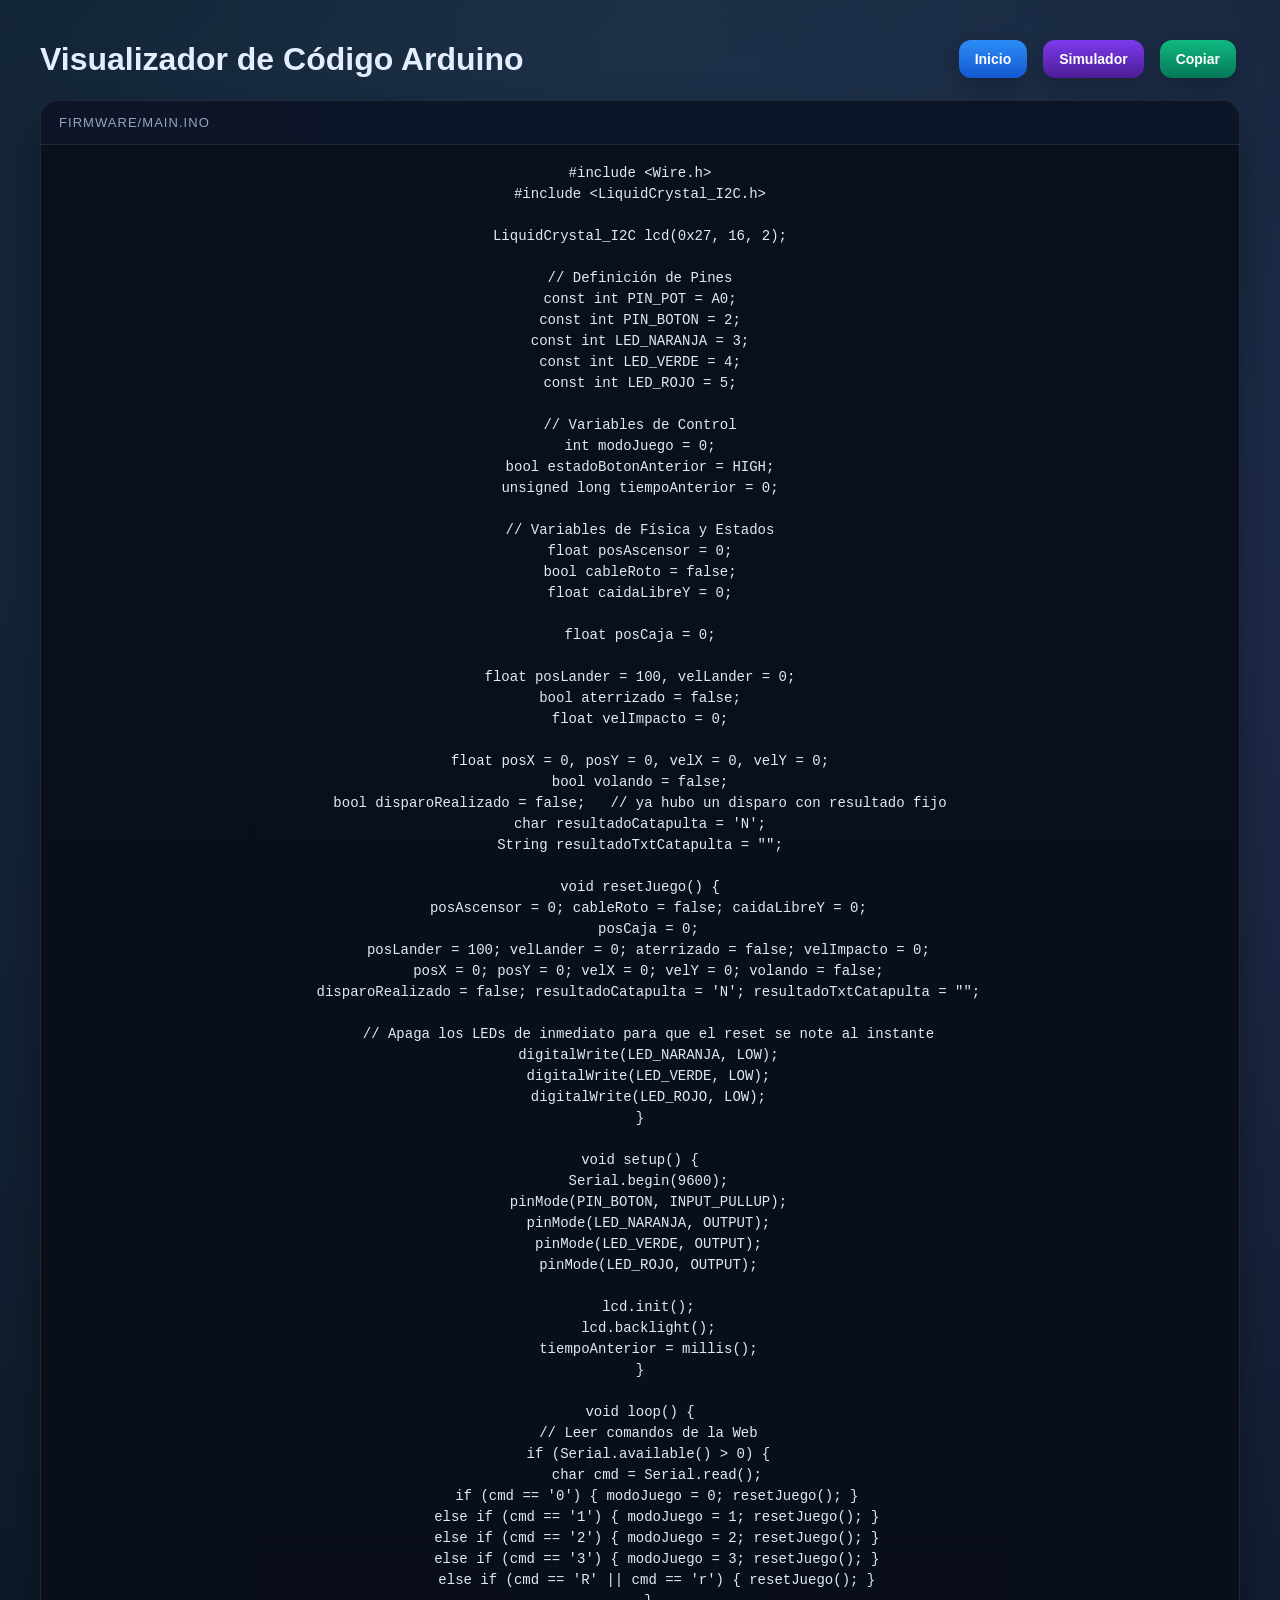
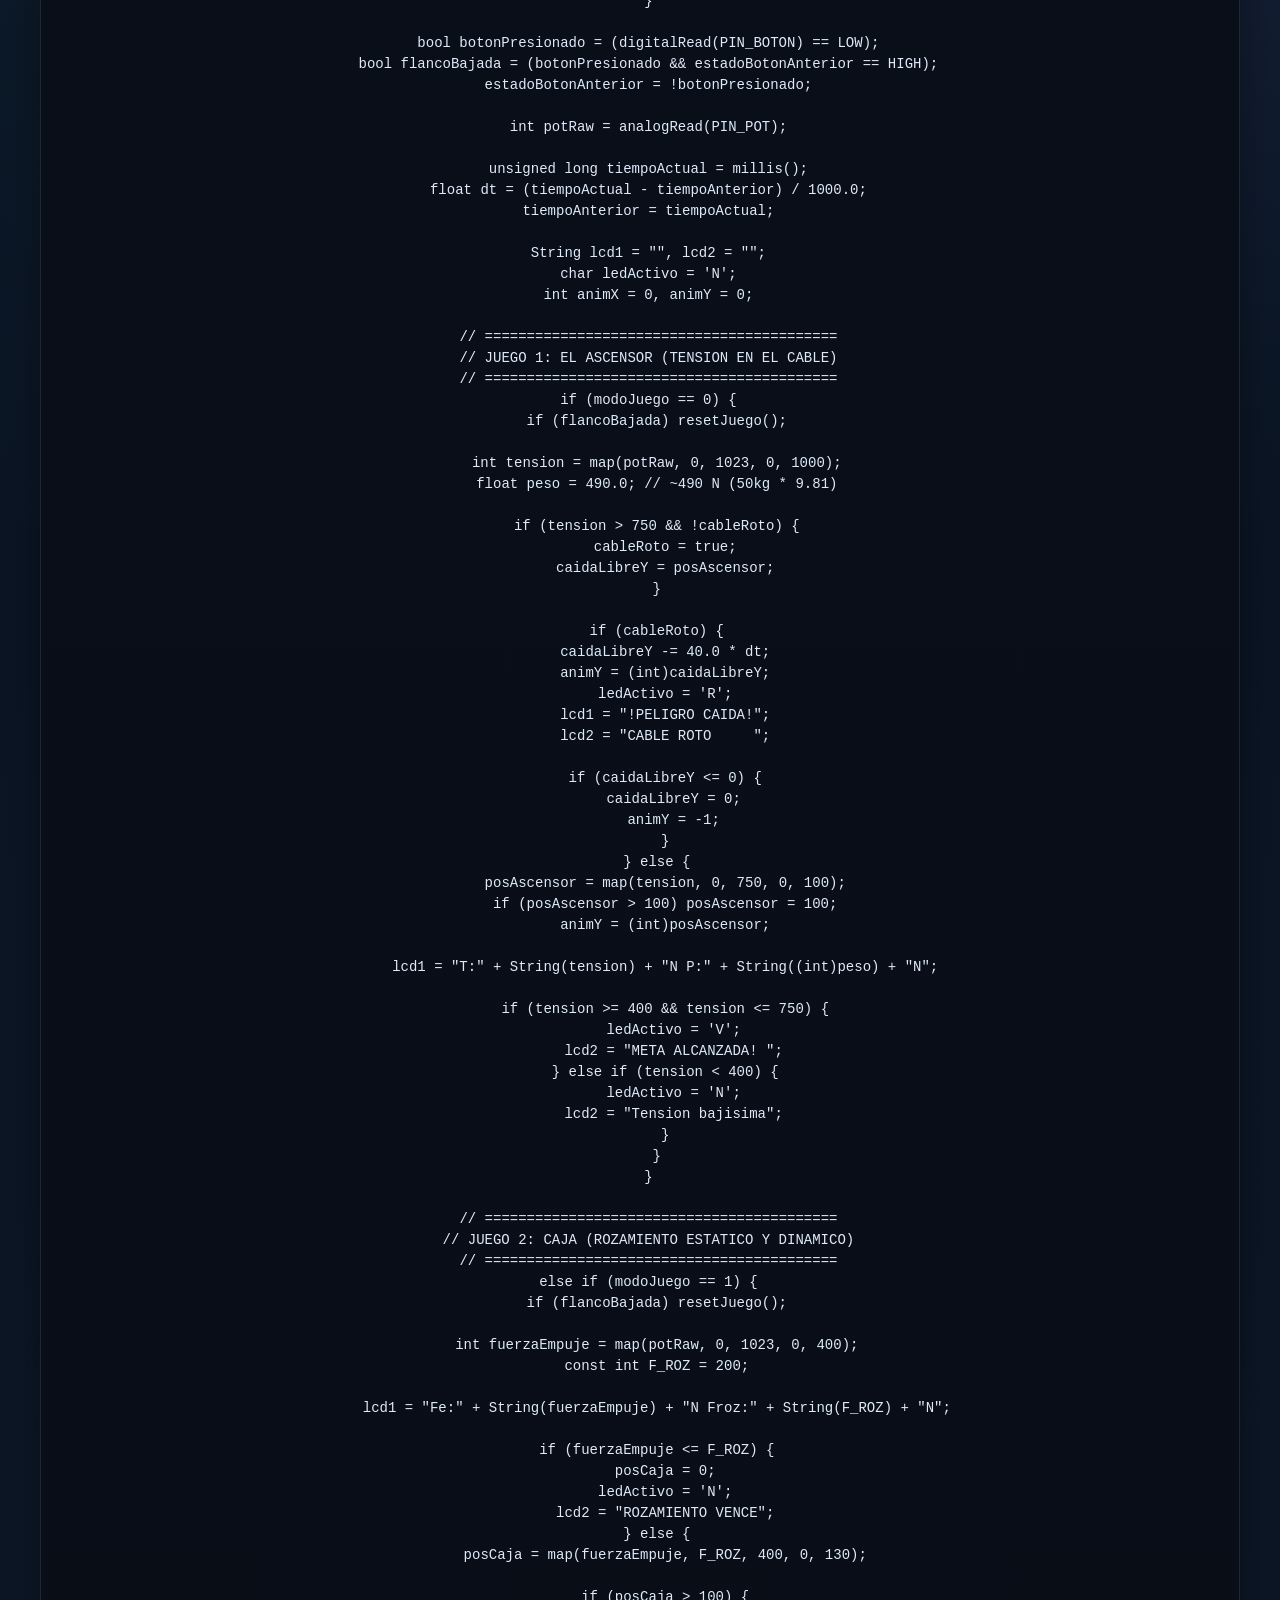
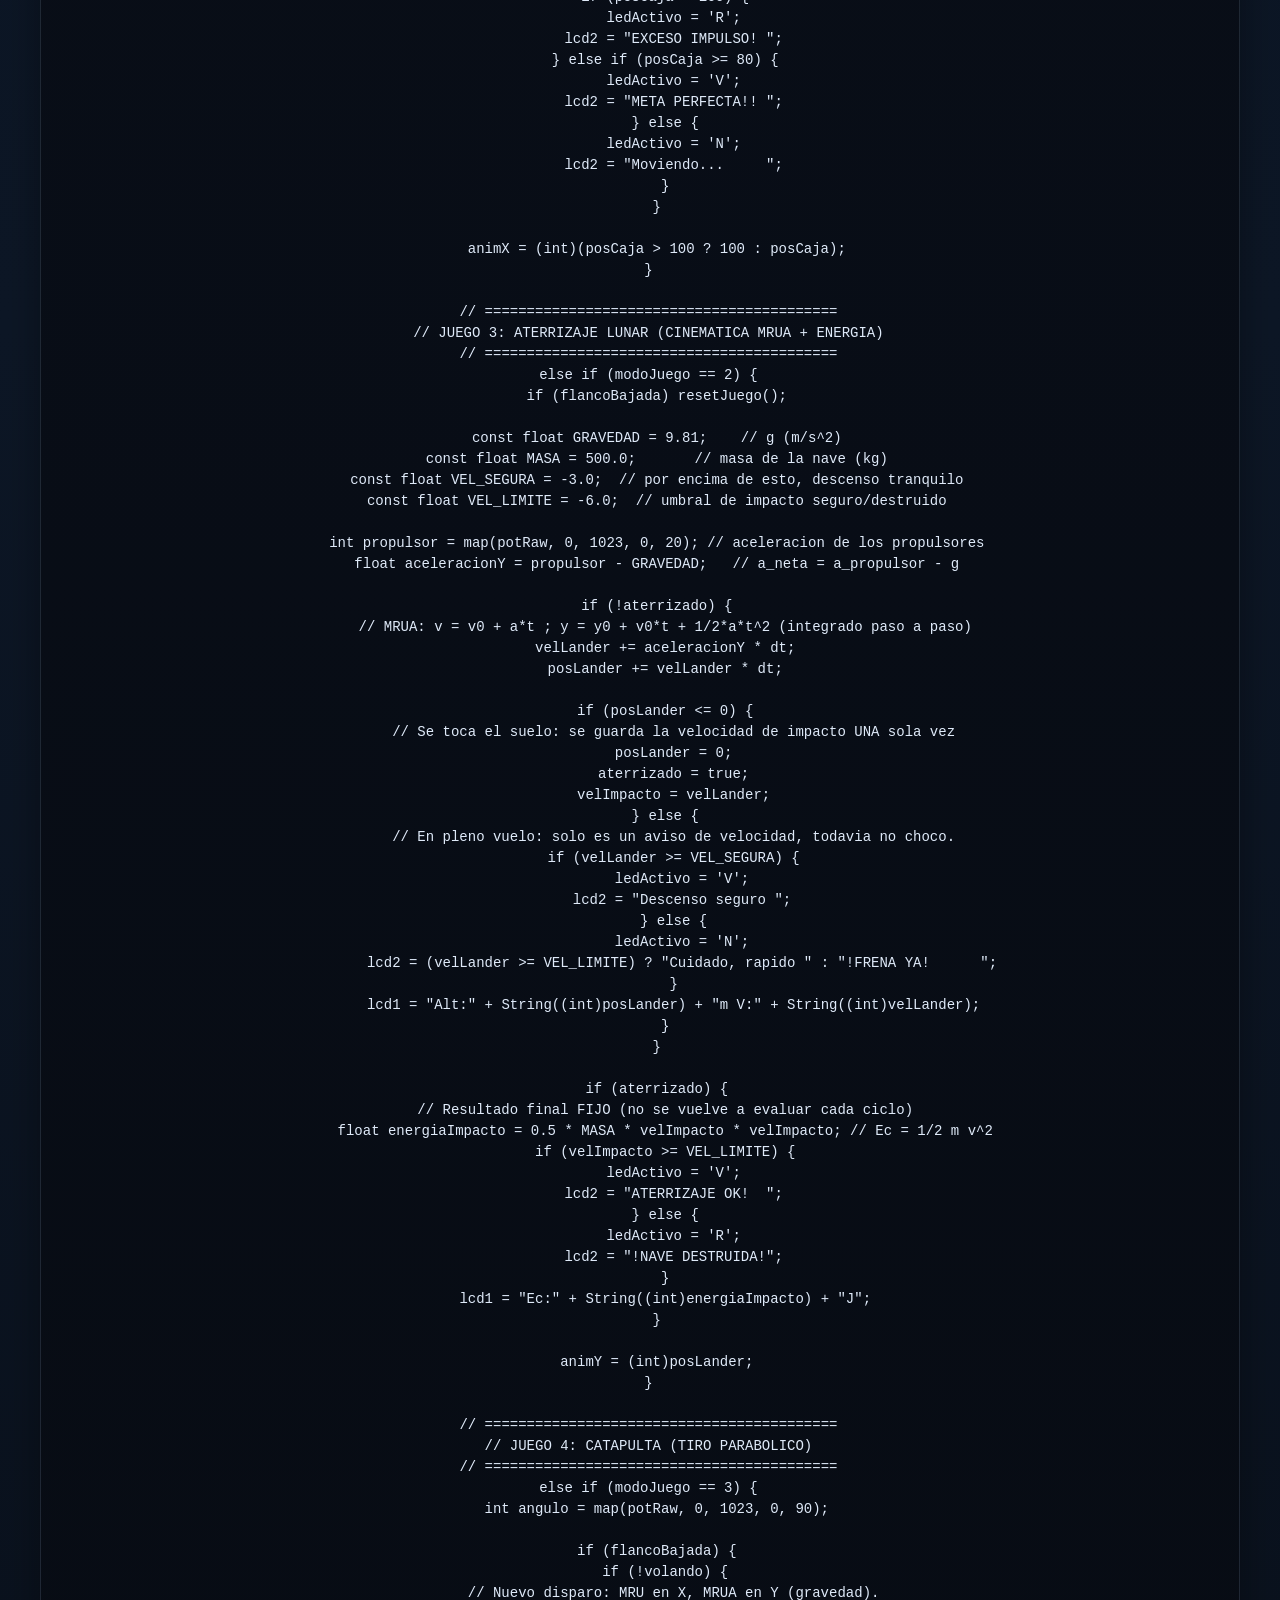
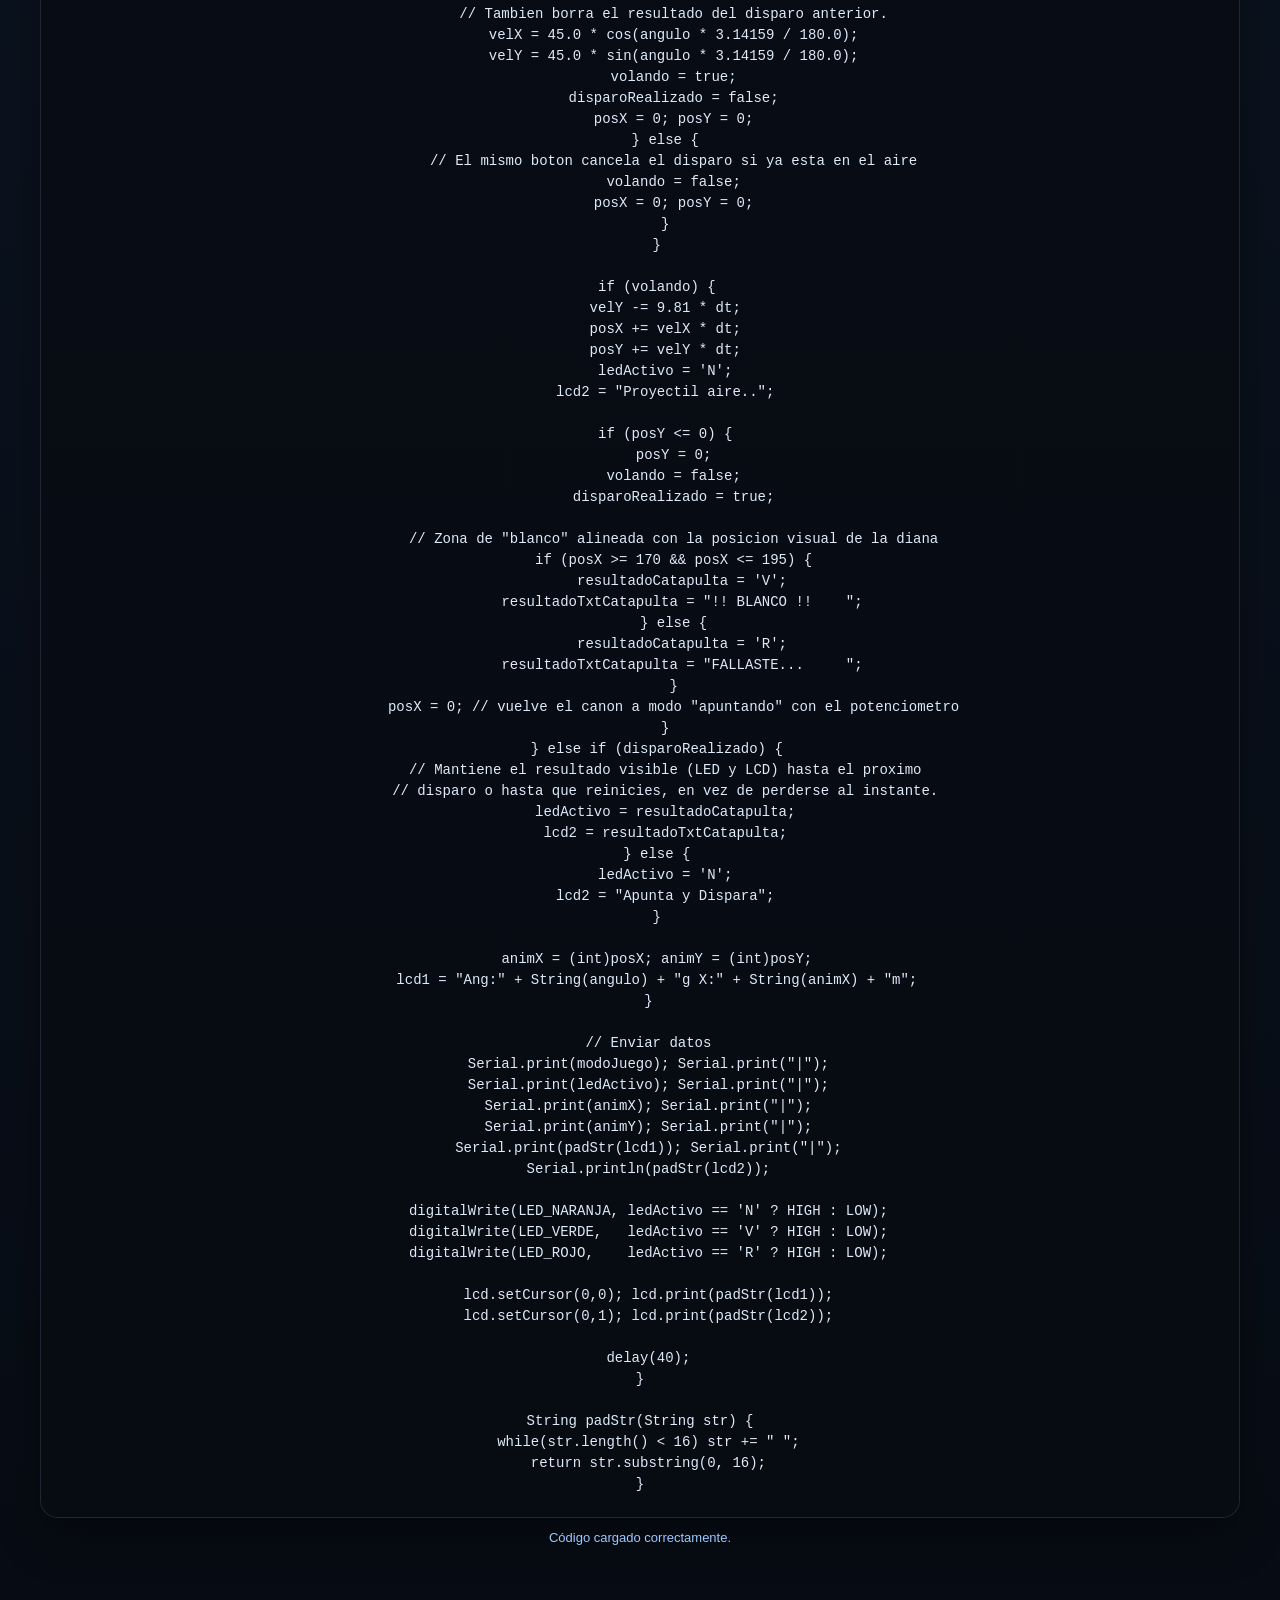
==== pages/code-viewer.html @ 5cb6cf13 "Update project files" ====
<!doctype html>
<html lang="es">
  <head>
    <meta charset="UTF-8" />
    <meta name="viewport" content="width=device-width, initial-scale=1" />
    <title>Código Arduino - Laboratorio de Física</title>
    <link rel="stylesheet" href="../assets/css/base.css" />
    <link rel="stylesheet" href="../assets/css/code-viewer.css" />
  </head>
  <body>
    <div id="ambient-particles" aria-hidden="true"></div>
    <div class="page-shell">
      <div class="page-header">
        <h1>Visualizador de Código Arduino</h1>
        <div class="actions">
          <button
            class="btn-primary"
            onclick="window.location.href = '../index.html'"
          >
            Inicio
          </button>
          <button
            class="btn-secondary"
            onclick="window.location.href = 'simulator.html'"
          >
            Simulador
          </button>
          <button id="copy-code" class="btn-copy" type="button">Copiar</button>
        </div>
      </div>

      <div class="code-panel">
        <div class="code-header">
          <span>firmware/main.ino</span>
        </div>
        <pre id="code-output">Cargando código...</pre>
      </div>
      <div id="status" class="status">Solicitando archivo...</div>
    </div>

    <script src="../assets/js/particles.js"></script>
    <script src="../assets/js/code-viewer.js"></script>
  </body>
</html>
---- assets/css/base.css ----
:root {
  color-scheme: dark;
  --bg-0: #07111f;
  --bg-1: #0d1726;
  --panel: rgba(10, 18, 31, 0.82);
  --panel-strong: rgba(15, 24, 40, 0.94);
  --line: rgba(148, 163, 184, 0.14);
  --text: #e5eefc;
  --muted: #92a4c2;
  --accent: #6ee7ff;
  --accent-2: #8b5cf6;
  --success: #2ea043;
  --warning: #d97706;
  --danger: #da3633;
  --shadow: rgba(0, 0, 0, 0.38);
  --radius: 18px;
}

* {
  box-sizing: border-box;
}

html {
  scroll-behavior: smooth;
}

body {
  margin: 0;
  font-family: "Segoe UI", Tahoma, Geneva, Verdana, sans-serif;
  background:
    radial-gradient(circle at top, rgba(110, 231, 255, 0.12), transparent 35%),
    radial-gradient(
      circle at 80% 10%,
      rgba(139, 92, 246, 0.14),
      transparent 24%
    ),
    linear-gradient(180deg, var(--bg-0), var(--bg-1) 55%, #070c14 100%);
  color: var(--text);
  min-height: 100vh;
  text-align: center;
  position: relative;
  overflow-x: hidden;
}

body::before {
  content: "";
  position: fixed;
  inset: 0;
  pointer-events: none;
  background-image:
    linear-gradient(rgba(255, 255, 255, 0.035) 1px, transparent 1px),
    linear-gradient(90deg, rgba(255, 255, 255, 0.03) 1px, transparent 1px);
  background-size: 64px 64px;
  mask-image: radial-gradient(circle at center, black 30%, transparent 100%);
  opacity: 0.18;
}

body::after {
  content: "";
  position: fixed;
  inset: auto -10% -20% -10%;
  height: 45vh;
  pointer-events: none;
  background: radial-gradient(
    circle at center,
    rgba(110, 231, 255, 0.16),
    transparent 62%
  );
  filter: blur(40px);
  opacity: 0.55;
  transform: translateY(10%);
}

#ambient-particles {
  position: fixed;
  inset: 0;
  pointer-events: none;
  z-index: 0;
  overflow: hidden;
}

.ambient-particle {
  position: absolute;
  width: 6px;
  height: 6px;
  border-radius: 50%;
  background: radial-gradient(
    circle,
    rgba(110, 231, 255, 0.95),
    rgba(110, 231, 255, 0.08) 68%,
    transparent 72%
  );
  box-shadow: 0 0 18px rgba(110, 231, 255, 0.42);
  opacity: 0.4;
}

h1,
h2,
h3,
p {
  margin-top: 0;
}

a {
  color: inherit;
  text-decoration: none;
}

button,
input {
  font: inherit;
}

button {
  padding: 11px 16px;
  font-size: 14px;
  cursor: pointer;
  border: none;
  border-radius: 12px;
  margin: 4px;
  font-weight: bold;
  transition:
    transform 0.18s ease,
    box-shadow 0.18s ease,
    filter 0.18s ease,
    background 0.18s ease;
  box-shadow: 0 8px 18px rgba(0, 0, 0, 0.22);
}

button:hover {
  transform: translateY(-1px);
  filter: brightness(1.08);
  box-shadow: 0 12px 24px rgba(0, 0, 0, 0.28);
}

button:active {
  transform: translateY(0);
}

.page-shell {
  position: relative;
  z-index: 1;
  width: min(1200px, calc(100% - 24px));
  margin: 0 auto;
  padding: 18px 0 32px;
}

.topbar {
  display: flex;
  justify-content: center;
  align-items: center;
  gap: 12px;
  flex-wrap: wrap;
}

.mode-badge {
  display: inline-flex;
  align-items: center;
  justify-content: center;
  padding: 7px 12px;
  border-radius: 999px;
  font-size: 12px;
  letter-spacing: 0.08em;
  font-weight: 700;
  text-transform: uppercase;
  border: 1px solid rgba(148, 163, 184, 0.18);
  background: rgba(15, 23, 42, 0.72);
  color: #dbeafe;
}

@media (max-width: 760px) {
  .page-shell {
    width: min(100% - 16px, 1200px);
  }
  button {
    width: 100%;
  }
  .topbar {
    gap: 8px;
  }
}
---- assets/css/code-viewer.css ----
body {
  padding: 18px 0 32px;
}

.page-header {
  display: flex;
  justify-content: space-between;
  align-items: center;
  gap: 12px;
  margin-bottom: 18px;
  flex-wrap: wrap;
}

.page-header h1 {
  margin: 0;
}

.actions {
  display: flex;
  flex-wrap: wrap;
  gap: 8px;
}

.btn-primary {
  background: linear-gradient(180deg, #2b8df8, #1458ce);
  color: white;
}
.btn-secondary {
  background: linear-gradient(180deg, #7c3aed, #4c1d95);
  color: white;
}
.btn-copy {
  background: linear-gradient(180deg, #10b981, #047857);
  color: white;
}

.code-panel {
  background: rgba(5, 13, 23, 0.88);
  border: 1px solid rgba(148, 163, 184, 0.18);
  border-radius: 18px;
  overflow: hidden;
  box-shadow: 0 22px 42px rgba(0, 0, 0, 0.35);
}

.code-header {
  display: flex;
  align-items: center;
  justify-content: space-between;
  gap: 12px;
  flex-wrap: wrap;
  background: rgba(15, 23, 42, 0.9);
  border-bottom: 1px solid rgba(148, 163, 184, 0.14);
  padding: 14px 18px;
}

.code-header span {
  color: var(--muted);
  font-size: 13px;
  letter-spacing: 0.08em;
  text-transform: uppercase;
}

pre {
  margin: 0;
  padding: 18px 20px 22px;
  overflow-x: auto;
  color: #dfeaf9;
  background: linear-gradient(
    180deg,
    rgba(10, 16, 28, 0.96),
    rgba(7, 11, 18, 0.98)
  );
  font-family: "Consolas", "Courier New", monospace;
  font-size: 14px;
  line-height: 1.5;
  white-space: pre-wrap;
  word-break: break-word;
}

.status {
  margin-top: 12px;
  color: #9cc8ff;
  font-size: 13px;
}

@media (max-width: 640px) {
  .page-header {
    align-items: flex-start;
  }
  .actions {
    width: 100%;
  }
  .actions button {
    flex: 1 1 140px;
  }
  .code-header {
    align-items: flex-start;
  }
}
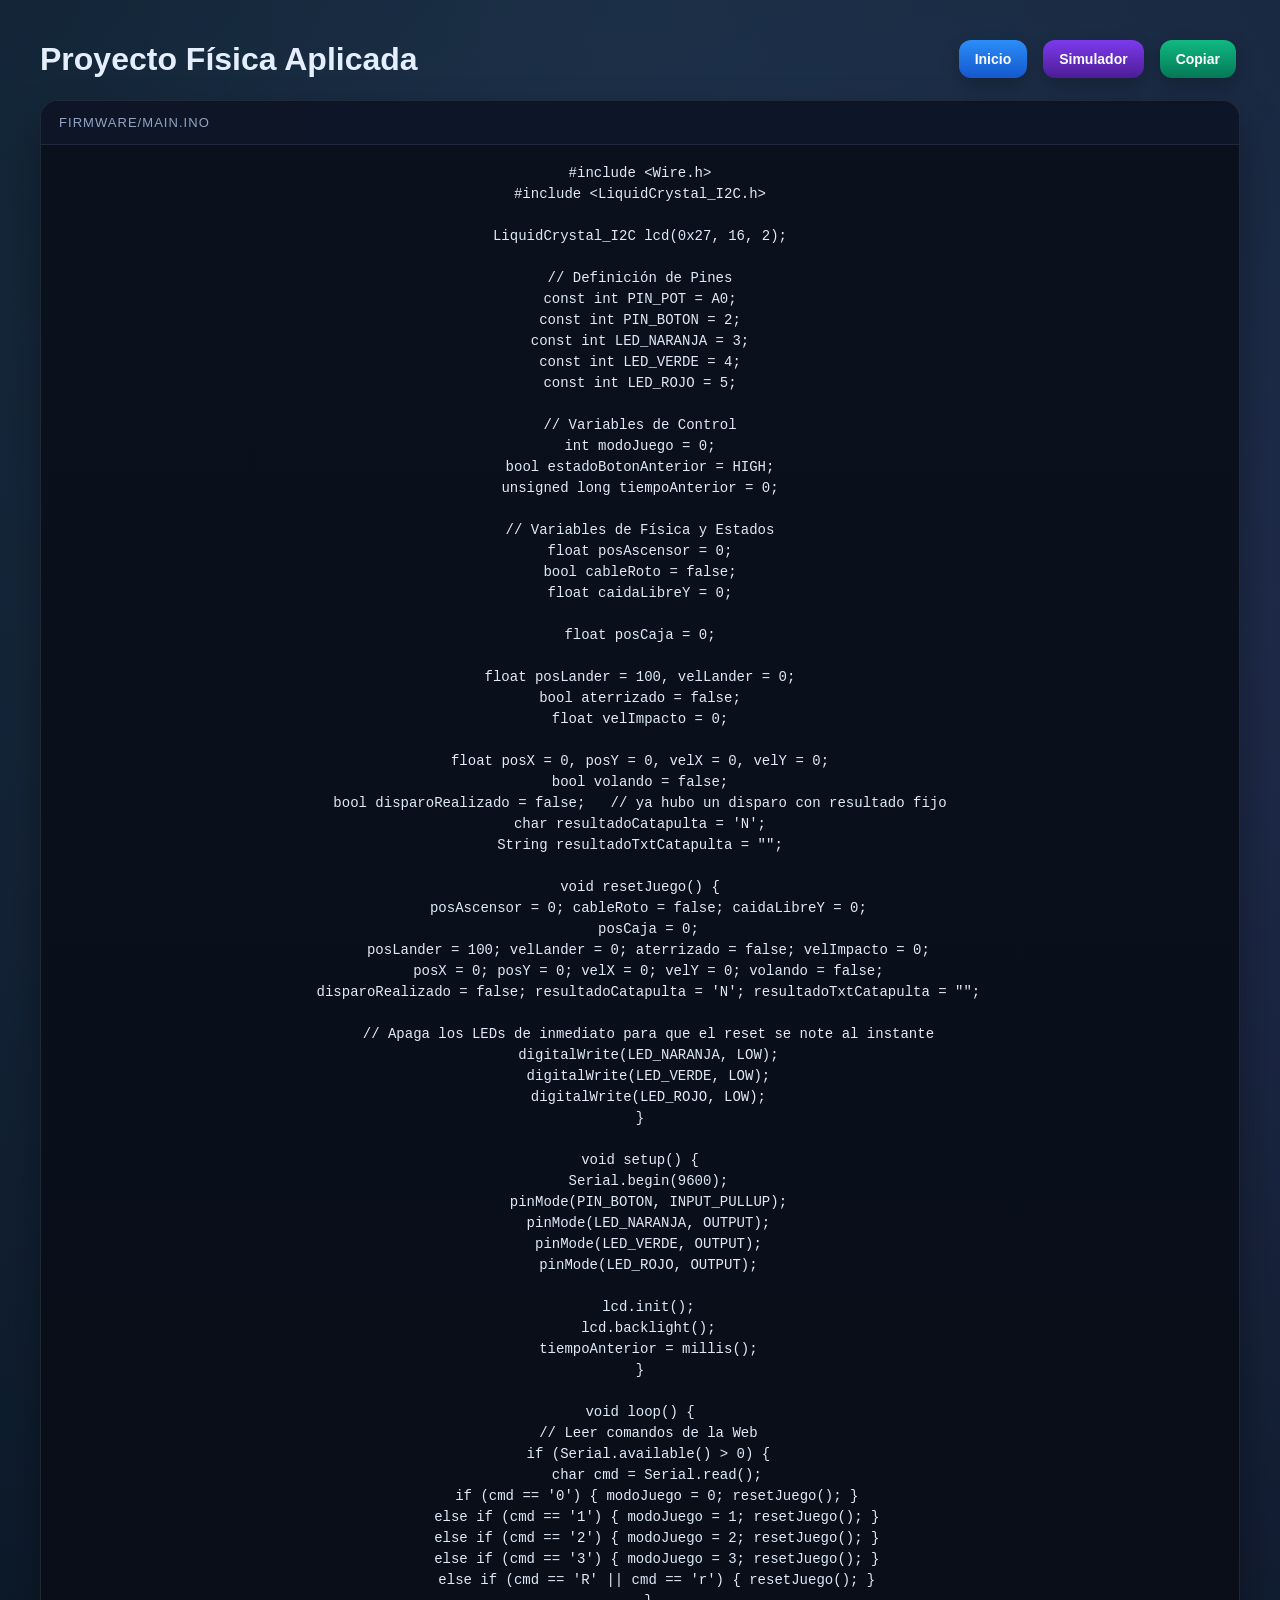
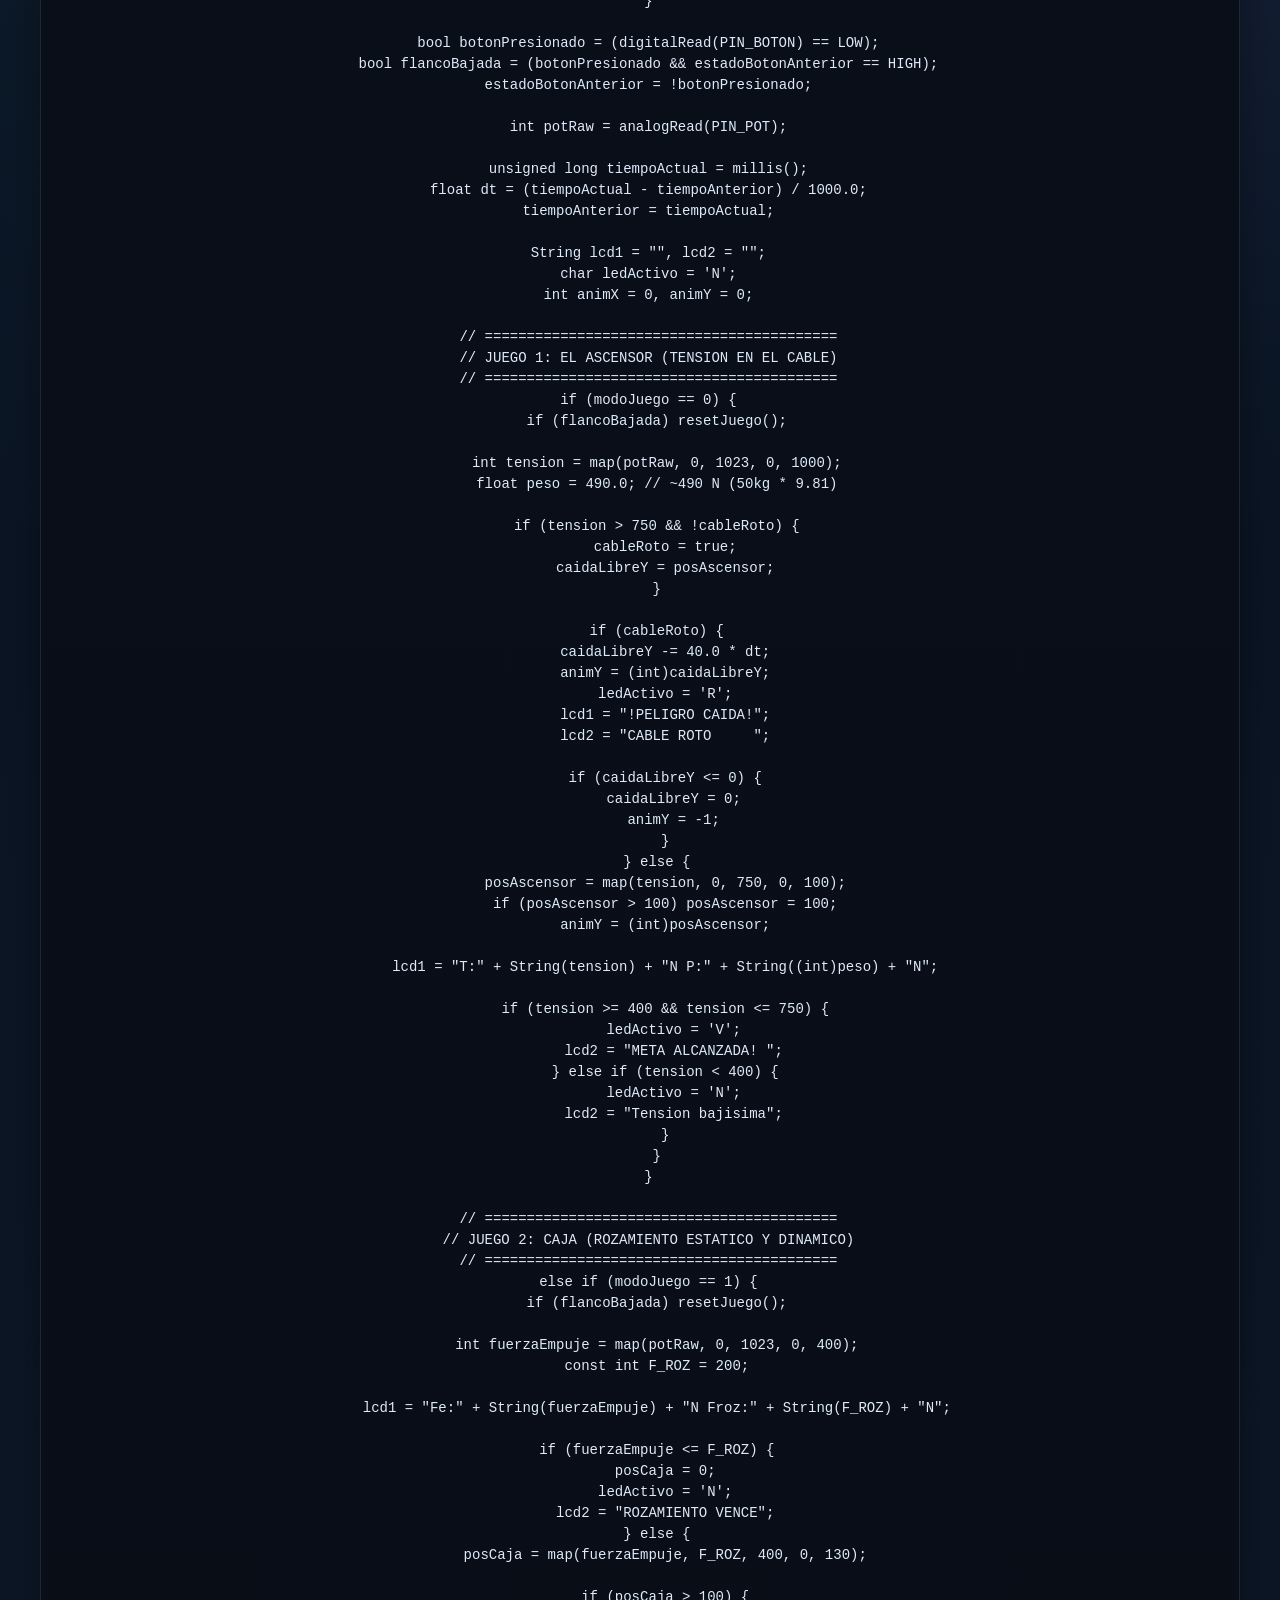
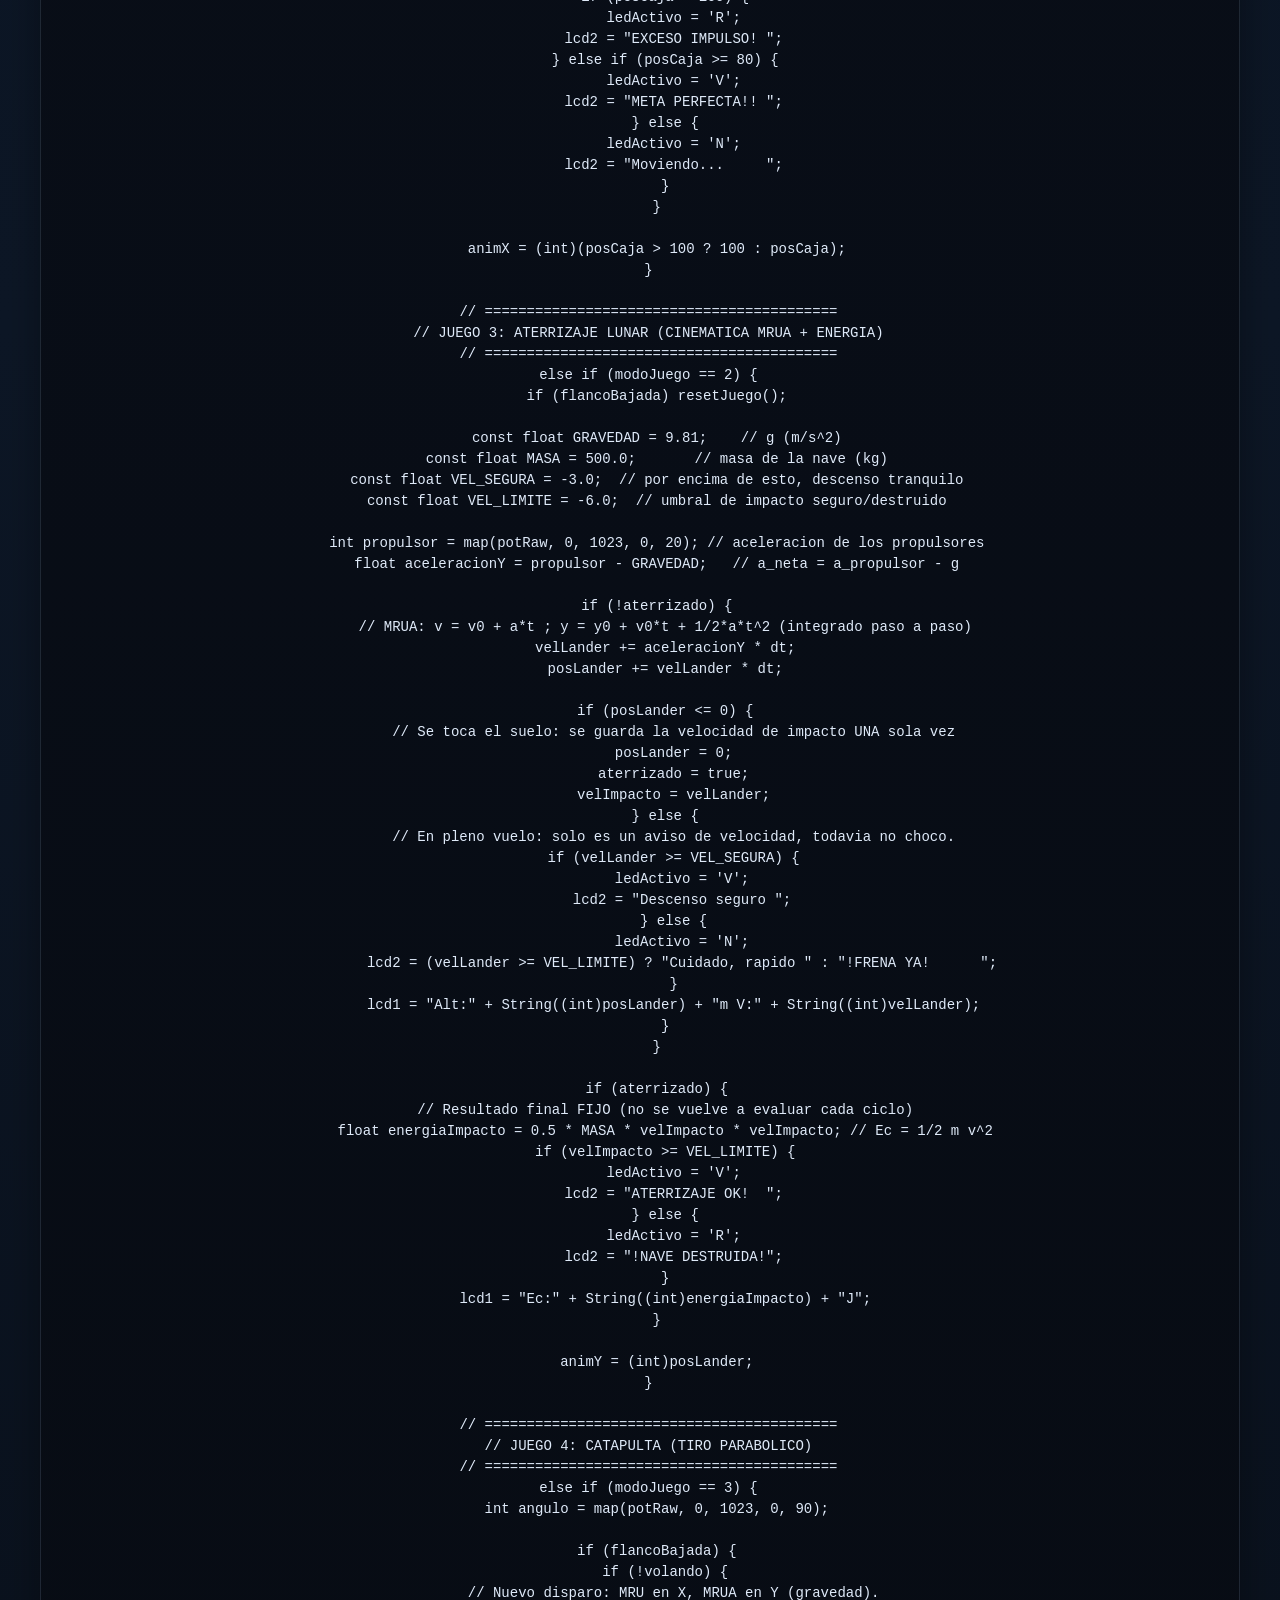
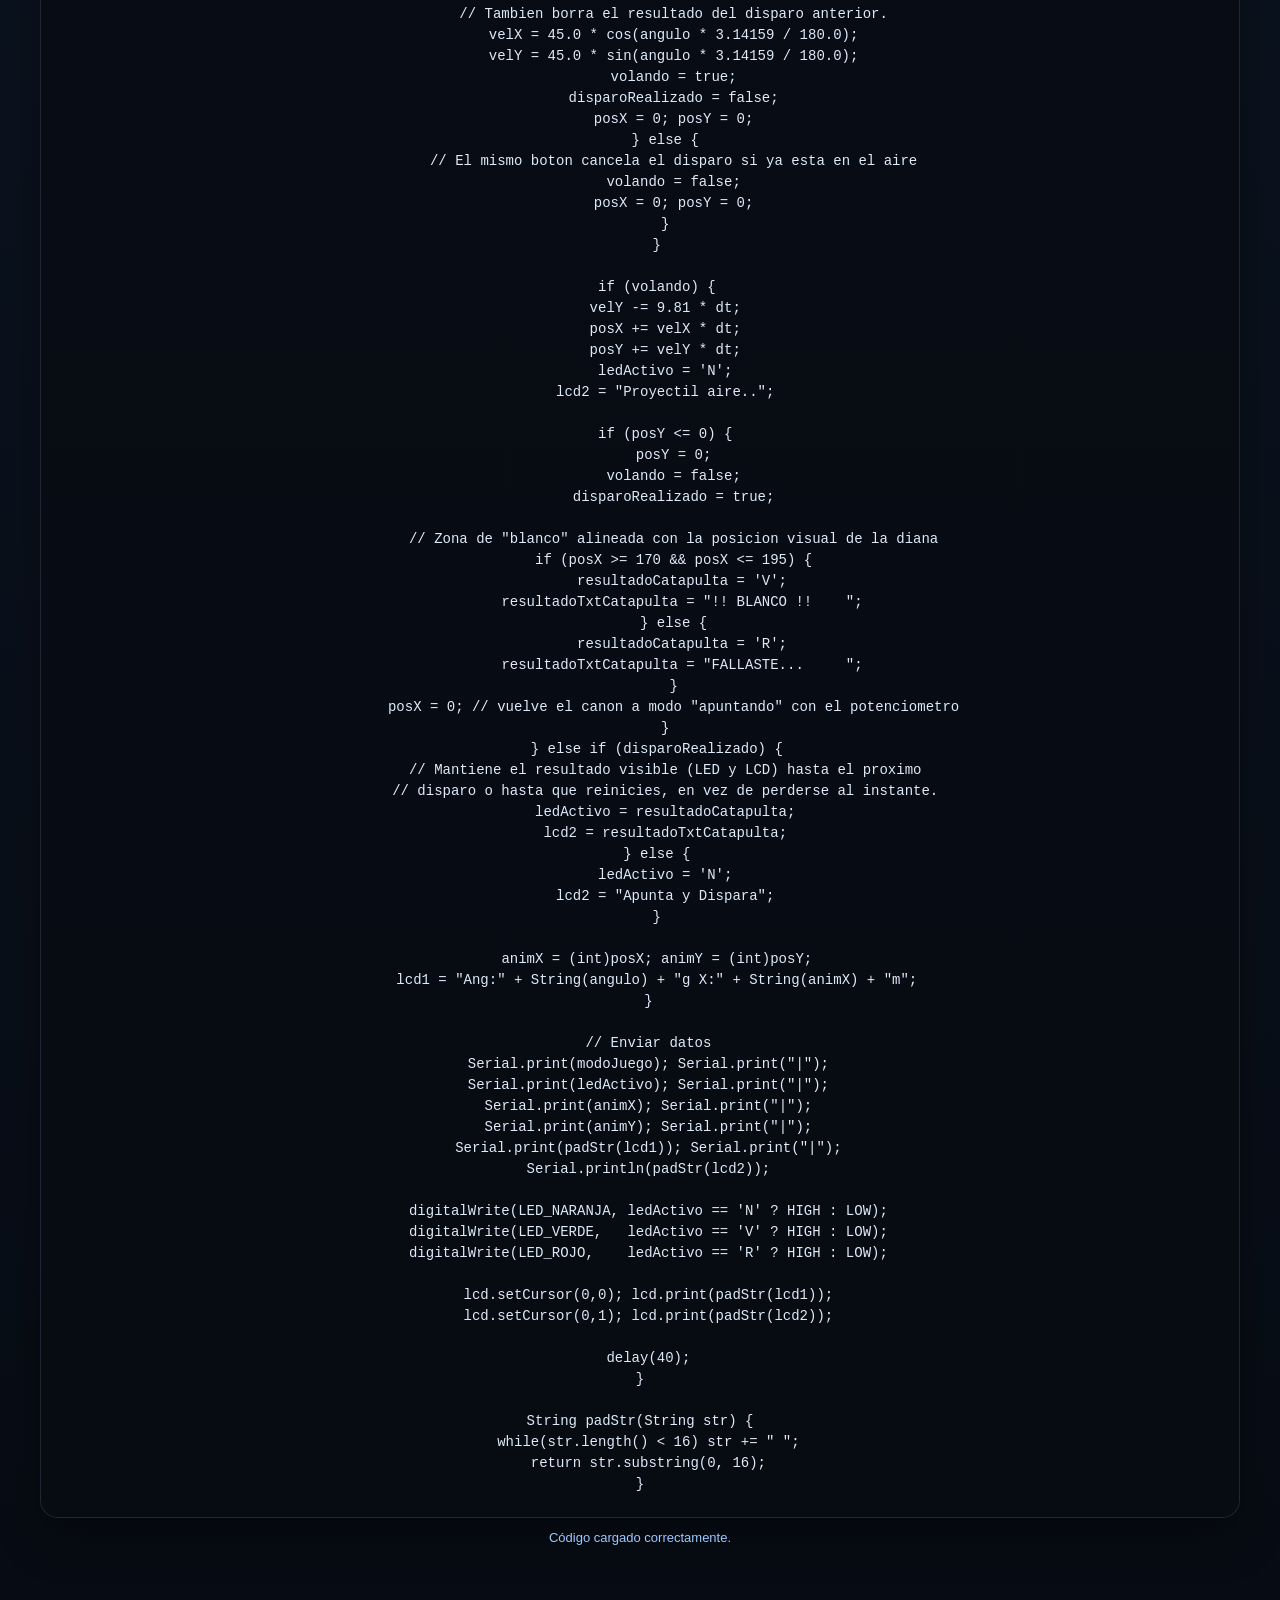
==== commit 1611f1f9: "Update page titles and headings to reflect project name" ====
--- a/pages/code-viewer.html
+++ b/pages/code-viewer.html
@@ -3,7 +3,7 @@
   <head>
     <meta charset="UTF-8" />
     <meta name="viewport" content="width=device-width, initial-scale=1" />
-    <title>Código Arduino - Laboratorio de Física</title>
+    <title>Proyecto Física Aplicada | Código</title>
     <link rel="stylesheet" href="../assets/css/base.css" />
     <link rel="stylesheet" href="../assets/css/code-viewer.css" />
   </head>
@@ -11,7 +11,7 @@
     <div id="ambient-particles" aria-hidden="true"></div>
     <div class="page-shell">
       <div class="page-header">
-        <h1>Visualizador de Código Arduino</h1>
+        <h1>Proyecto Física Aplicada</h1>
         <div class="actions">
           <button
             class="btn-primary"
